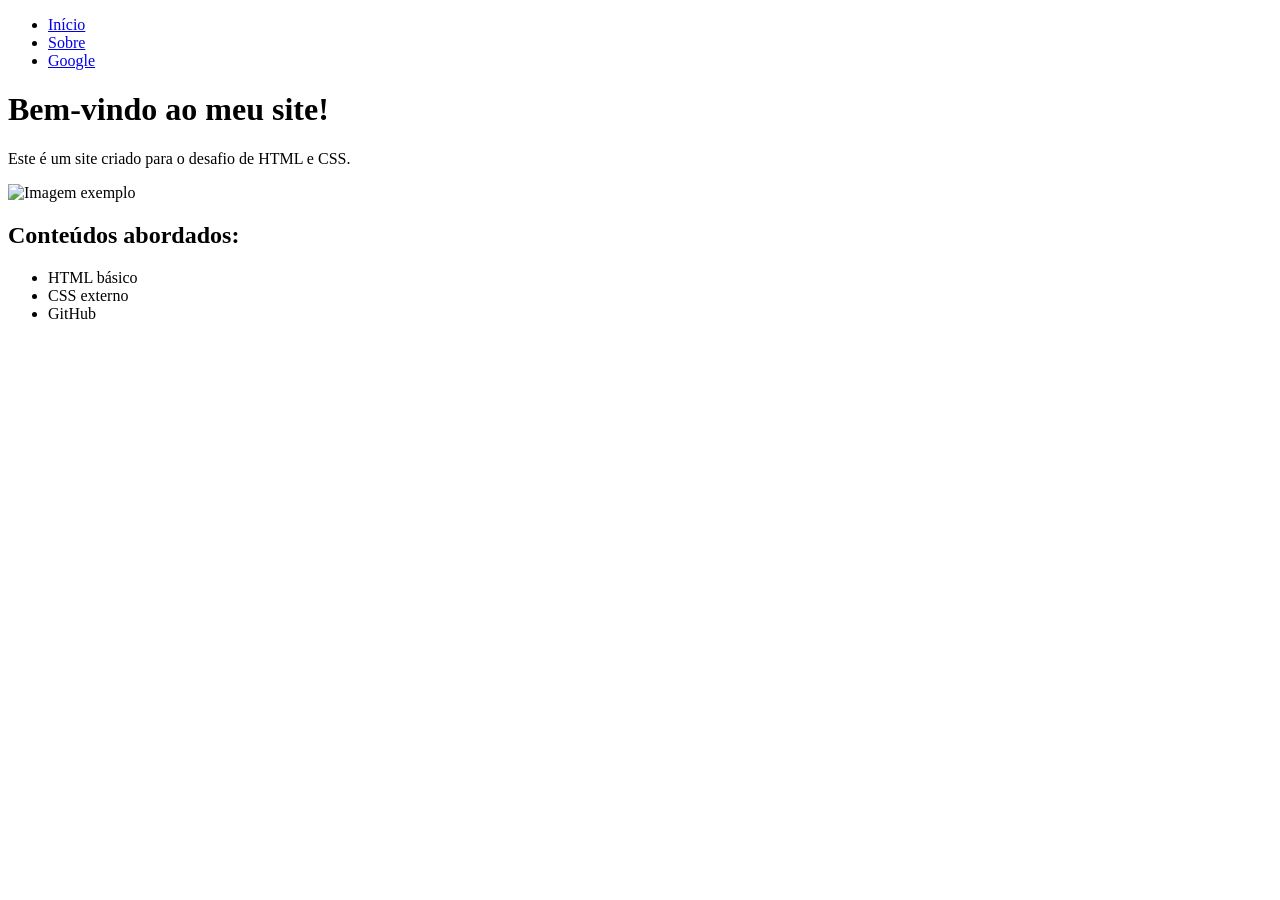
==== index.html @ 8efb68a8 "Mensagem do commit" ====
<!DOCTYPE html>
<html lang="pt-BR">
<head>
    <meta charset="UTF-8">
    <title>Página Inicial</title>
    <link rel="stylesheet" href="css/estilo.css">
</head>
<body>
    <header>
        <nav>
            <ul class="menu">
                <li><a href="index.html">Início</a></li>
                <li><a href="sobre.html">Sobre</a></li>
                <li><a href="https://www.google.com" target="_blank">Google</a></li>
            </ul>
        </nav>
    </header>

    <main>
        <h1 id="titulo-principal">Bem-vindo ao meu site!</h1>
        <p class="descricao">Este é um site criado para o desafio de HTML e CSS.</p>

        <img src="imgs/exemplo.jpg" alt="Imagem exemplo" class="imagem-ajustada">

        <h2>Conteúdos abordados:</h2>
        <ul>
            <li>HTML básico</li>
            <li>CSS externo</li>
            <li>GitHub</li>
        </ul>
    </main>
</body>
</html>
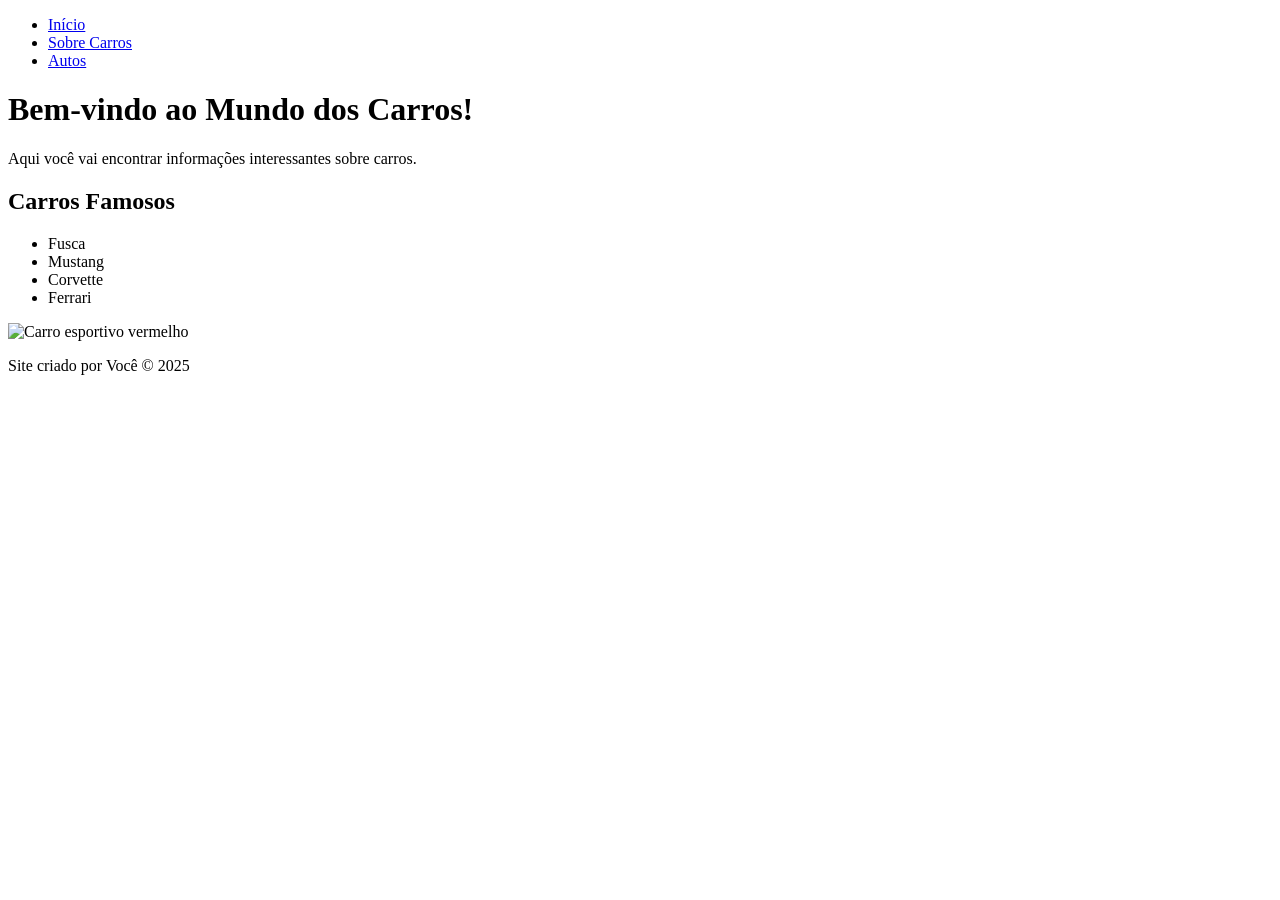
==== commit 629379a1: "Mensagem do commit" ====
--- a/index.html
+++ b/index.html
@@ -1,33 +1,41 @@
 <!DOCTYPE html>
 <html lang="pt-BR">
 <head>
-    <meta charset="UTF-8">
-    <title>Página Inicial</title>
-    <link rel="stylesheet" href="css/estilo.css">
+  <meta charset="UTF-8" />
+  <meta name="viewport" content="width=device-width, initial-scale=1" />
+  <title>Carros - Página Principal</title>
+  <link rel="stylesheet" href="css/estilo.css" />
 </head>
 <body>
-    <header>
-        <nav>
-            <ul class="menu">
-                <li><a href="index.html">Início</a></li>
-                <li><a href="sobre.html">Sobre</a></li>
-                <li><a href="https://www.google.com" target="_blank">Google</a></li>
-            </ul>
-        </nav>
-    </header>
+  <header>
+    <nav id="menu">
+      <ul>
+        <li><a href="index.html" class="nav-link">Início</a></li>
+        <li><a href="sobre.html" class="nav-link">Sobre Carros</a></li>
+        <li><a href="https://www.autos.com" target="_blank" class="nav-link">Autos</a></li>
+      </ul>
+    </nav>
+  </header>
 
-    <main>
-        <h1 id="titulo-principal">Bem-vindo ao meu site!</h1>
-        <p class="descricao">Este é um site criado para o desafio de HTML e CSS.</p>
+  <main>
+    <h1 id="titulo-principal">Bem-vindo ao Mundo dos Carros!</h1>
+    <p class="texto">Aqui você vai encontrar informações interessantes sobre carros.</p>
 
-        <img src="imgs/exemplo.jpg" alt="Imagem exemplo" class="imagem-ajustada">
+    <section id="carros-famosos">
+      <h2 class="subtitulo">Carros Famosos</h2>
+      <ul class="lista-carros">
+        <li>Fusca</li>
+        <li>Mustang</li>
+        <li>Corvette</li>
+        <li>Ferrari</li>
+      </ul>
 
-        <h2>Conteúdos abordados:</h2>
-        <ul>
-            <li>HTML básico</li>
-            <li>CSS externo</li>
-            <li>GitHub</li>
-        </ul>
-    </main>
+      <img src="imgs/carro1.jpg" alt="Carro esportivo vermelho" class="imagem-carro" />
+    </section>
+  </main>
+
+  <footer id="rodape">
+    <p>Site criado por Você &copy; 2025</p>
+  </footer>
 </body>
 </html>
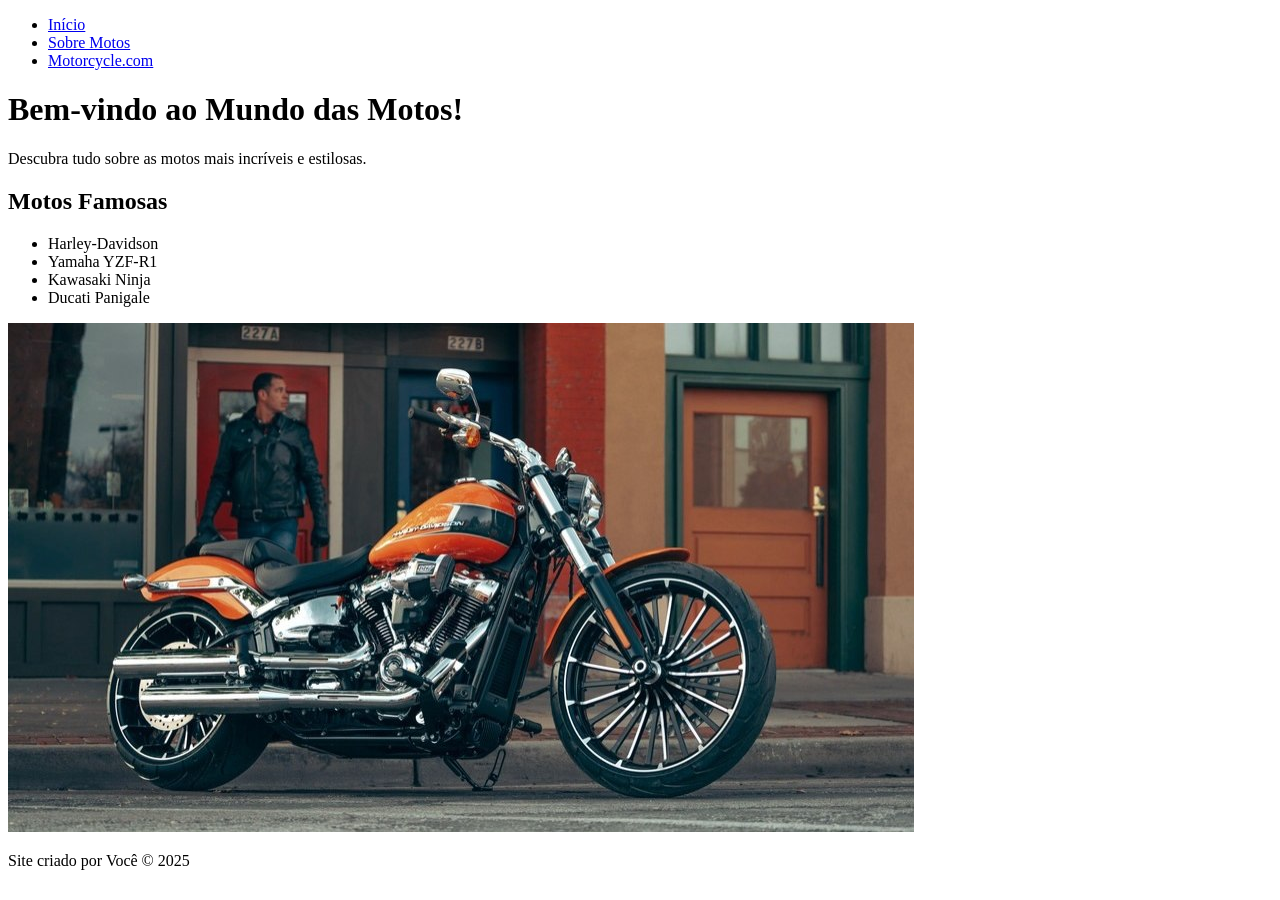
==== commit 11ec6fbf: "Mensagem do commit" ====
--- a/index.html
+++ b/index.html
@@ -3,7 +3,7 @@
 <head>
   <meta charset="UTF-8" />
   <meta name="viewport" content="width=device-width, initial-scale=1" />
-  <title>Carros - Página Principal</title>
+  <title>Motos - Página Principal</title>
   <link rel="stylesheet" href="css/estilo.css" />
 </head>
 <body>
@@ -11,26 +11,26 @@
     <nav id="menu">
       <ul>
         <li><a href="index.html" class="nav-link">Início</a></li>
-        <li><a href="sobre.html" class="nav-link">Sobre Carros</a></li>
-        <li><a href="https://www.autos.com" target="_blank" class="nav-link">Autos</a></li>
+        <li><a href="sobre.html" class="nav-link">Sobre Motos</a></li>
+        <li><a href="https://www.motorcycle.com" target="_blank" class="nav-link">Motorcycle.com</a></li>
       </ul>
     </nav>
   </header>
 
   <main>
-    <h1 id="titulo-principal">Bem-vindo ao Mundo dos Carros!</h1>
-    <p class="texto">Aqui você vai encontrar informações interessantes sobre carros.</p>
+    <h1 id="titulo-principal">Bem-vindo ao Mundo das Motos!</h1>
+    <p class="texto">Descubra tudo sobre as motos mais incríveis e estilosas.</p>
 
-    <section id="carros-famosos">
-      <h2 class="subtitulo">Carros Famosos</h2>
-      <ul class="lista-carros">
-        <li>Fusca</li>
-        <li>Mustang</li>
-        <li>Corvette</li>
-        <li>Ferrari</li>
+    <section id="motos-famosas">
+      <h2 class="subtitulo">Motos Famosas</h2>
+      <ul class="lista-motos">
+        <li>Harley-Davidson</li>
+        <li>Yamaha YZF-R1</li>
+        <li>Kawasaki Ninja</li>
+        <li>Ducati Panigale</li>
       </ul>
 
-      <img src="imgs/carro1.jpg" alt="Carro esportivo vermelho" class="imagem-carro" />
+      <img src="imgs/moto1.jpg" alt="Moto esportiva vermelha" class="imagem-moto" />
     </section>
   </main>
 
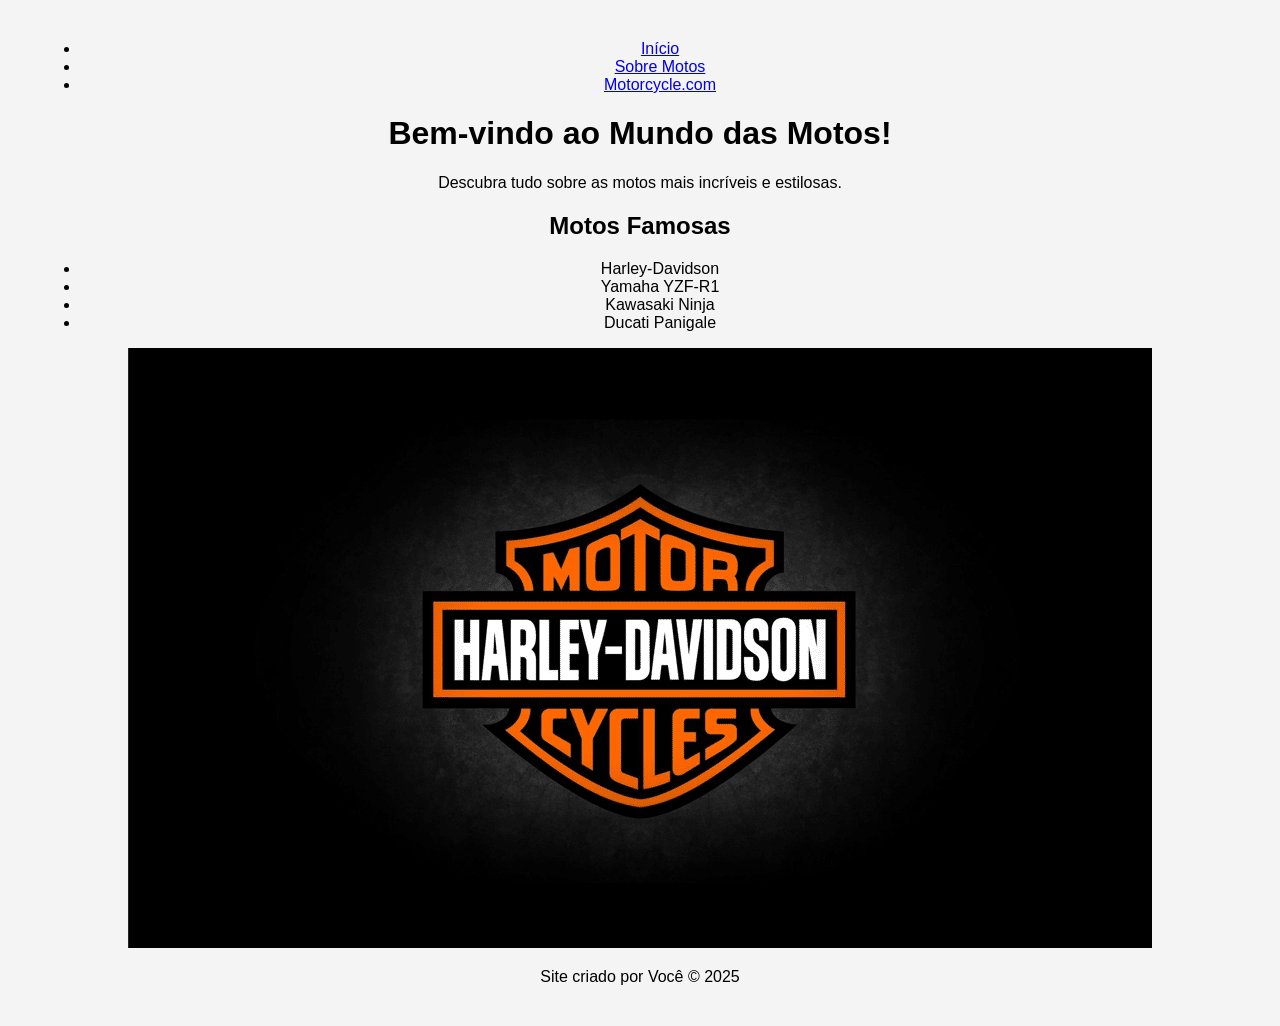
==== commit 45511857: "Mensagem do commit" ====
--- a/index.html
+++ b/index.html
@@ -30,7 +30,7 @@
         <li>Ducati Panigale</li>
       </ul>
 
-      <img src="imgs/moto1.jpg" alt="Moto esportiva vermelha" class="imagem-moto" />
+      <img src="imgs/moto2.jpg" alt="Moto esportiva vermelha" class="imagem-moto" />
     </section>
   </main>
 
--- a/css/estilo.css
+++ b/css/estilo.css
@@ -0,0 +1,52 @@
+body {
+  font-family: Arial, sans-serif;
+  margin: 40px;
+  text-align: center;
+  background-color: #f4f4f4;
+}
+
+.titulo-principal {
+  color: #c70039;
+}
+
+.titulo-secundario {
+  color: #2e86de;
+  font-family: Georgia, serif;
+}
+
+.navbar {
+  list-style-type: none;
+  padding: 0;
+}
+
+.navbar li {
+  display: inline-block;
+  margin: 0 15px;
+}
+
+.navbar a {
+  text-decoration: none;
+  color: #117a65;
+  font-weight: bold;
+  font-family: Verdana, sans-serif;
+}
+
+.navbar a:hover {
+  color: #ff9900;
+}
+
+img.ilustracao {
+  width: 300px;
+  height: auto;
+  margin-top: 20px;
+  border-radius: 8px;
+}
+
+.conteudo {
+  background-color: #ffffff;
+  padding: 20px;
+  margin: auto;
+  width: 60%;
+  border-radius: 10px;
+  box-shadow: 0 0 10px rgba(0, 0, 0, 0.1);
+}
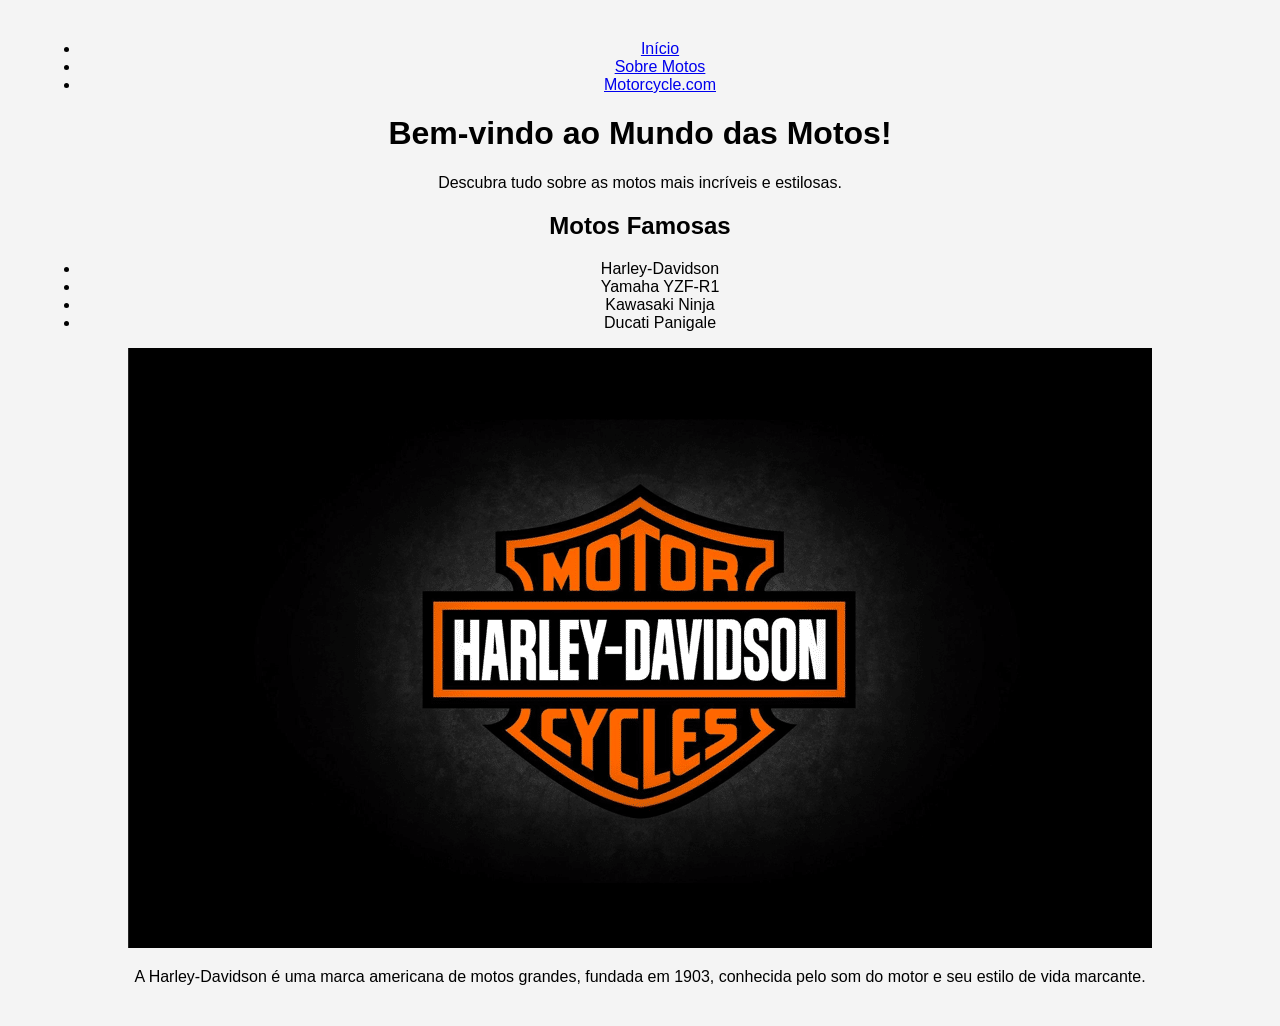
==== commit 074782f0: "Mensagem do commit" ====
--- a/index.html
+++ b/index.html
@@ -35,7 +35,7 @@
   </main>
 
   <footer id="rodape">
-    <p>Site criado por Você &copy; 2025</p>
+    <p>A Harley-Davidson é uma marca americana de motos grandes, fundada em 1903, conhecida pelo som do motor e seu estilo de vida marcante.</p>
   </footer>
 </body>
 </html>
